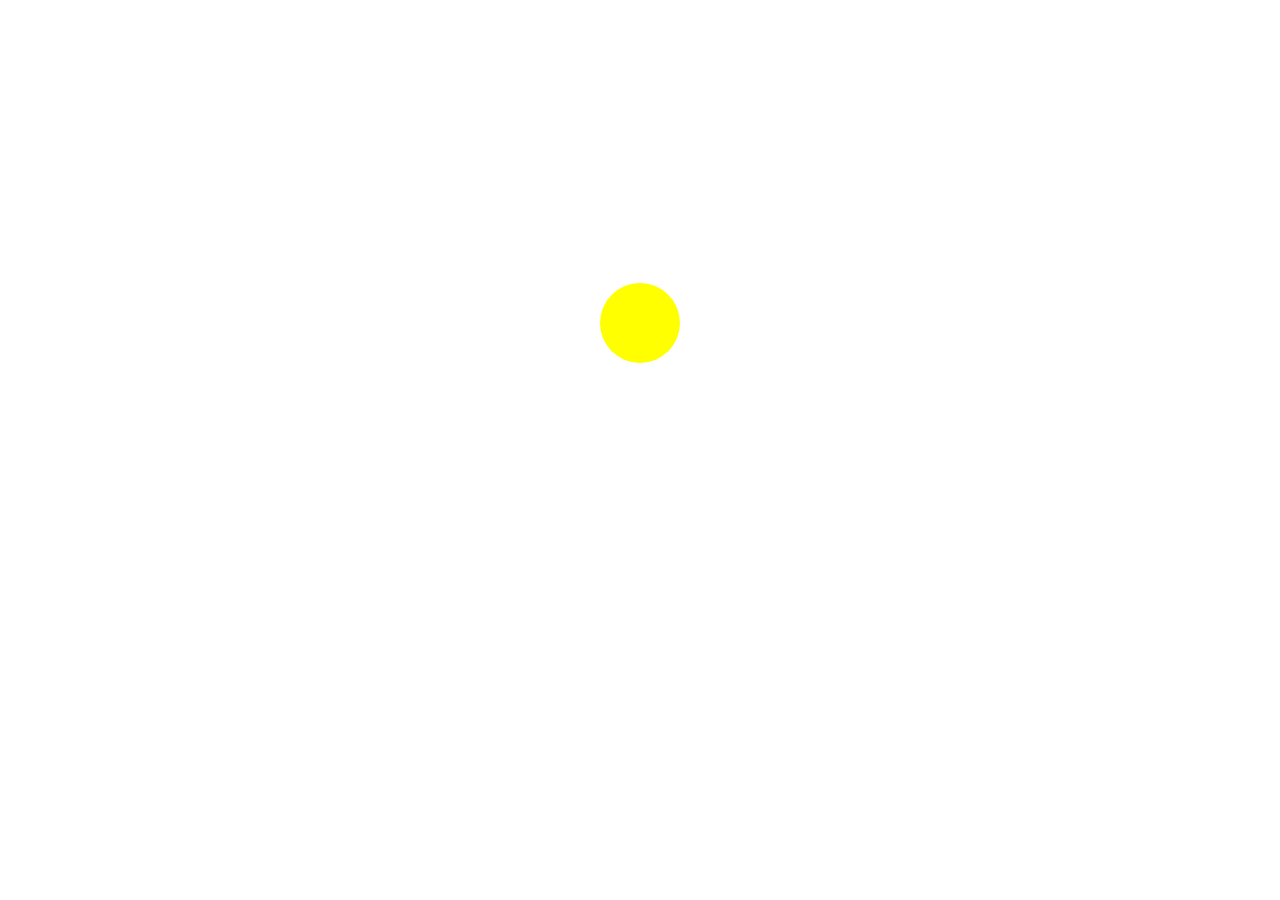
==== pie.html @ 100f2202 "0.0.1 изменение макета, стиля и логики" ====
<!DOCTYPE html>
<html lang="ru">

<head>
    <meta charset="UTF-8">
    <meta http-equiv="X-UA-Compatible" content="IE=edge">
    <meta name="viewport" content="width=device-width, initial-scale=1.0">
    <title>sun</title>
    <link rel="stylesheet" href="pie.css">
    <script src="https://ajax.googleapis.com/ajax/libs/jquery/1.9.1/jquery.min.js"></script>
</head>

<body>
    <div id="sunCanvas">
        <div class="sunrayGood">
            <a class="sunray" id="0">
                <a class="sunray" id="1"></a>
                <a class="sunray" id="2"></a>
                <a class="sunray" id="3"></a>
                <a class="sunray" id="4"></a>
                <a class="sunray" id="5"></a>
                <a class="sunray" id="6"></a>
                <a class="sunray" id="7"></a>
                <a class="sunray" id="8"></a>
                <a class="sunray" id="9"></a>
                <a class="sunray" id="10"></a>
                <a class="sunray" id="11"></a>
                <a class="sunray" id="12"></a>
                <a class="sunray" id="13"></a>
                <a class="sunray" id="14"></a>
                <a class="sunray" id="15"></a>
                <a class="sunray" id="16"></a>
                <a class="sunray" id="17"></a>
                <a class="sunray" id="18"></a>
                <a class="sunray" id="19"></a>
                <a class="sunray" id="20"></a>
                <a class="sunray" id="21"></a>
                <a class="sunray" id="22"></a>
                <a class="sunray" id="23"></a>
                <a class="sunray" id="24"></a>
                <a class="sunray" id="25"></a>
                <a class="sunray" id="26"></a>
                <a class="sunray" id="27"></a>
                <a class="sunray" id="28"></a>
                <a class="sunray" id="29"></a>
                <a class="sunrayBtn"></a>
        </div>
    </div>
    <div id="contentText">
        <div class="infoBlock">
        </div>
    </div>
    <script src="pie.js"></script>
</body>

</html>
---- pie.css ----
#sunCanvas {
    display: flex;
    text-align: center;
    justify-content: center;
}

.sunrayGood {
    position: relative;
}

.sunray {
    position: absolute;
    top: 50%;
    left: 50%;
    transform: translate(-50%, -50%);
    display: flex;
    align-items: center;
    justify-content: center;
    height: 3em;
    width: 3em;
    border-radius: 50%;
    text-decoration: none;
    background-color: bisque;
    color: brown;
    outline: none;
    transform: 0.5s;
    cursor:pointer;
}

.sunrayBtn {
    position: absolute;
    top: 50%;
    left: 50%;
    transform: translate(-50%, -50%);
    height: 80px;
    width: 80px;
    border-radius: 50%;
    background-color: yellow;
    color: brown;
    outline: none;
}

#contentText {
    position: absolute;
    width: 100%;
    height: 100%;
    top: 0;
    display: none;
    background-color: rgba(0, 0, 0, 0.3);
}

.hide {
    display: none;
}

.infoBlock {
    min-width: 500px;
    width: 50vw;
    min-height: 300px;
    height: 70vh;
    border-radius: 15px;
    margin: auto;
    background-color: #eee;
    color: black;
    padding: 1em;
    border: 5px solid #ddd;
    overflow-y: scroll;
    scrollbar-width: thin;
    scrollbar-color: #ddd #eee;

}
.infoBlock::-webkit-scrollbar{
     width: 50px;
     background: #eee;
 }

.infoBlock::-webkit-scrollbar-thumb {
    background-color: #ddd;
}
/**.infoBlock img {
    float: left;
    height: auto;
    width: 10em;
    padding: 0.5em;

}*/


.gallery {
    float: left;
    width: 15em;
    padding: 0.5em;
}

.image {
    width: 50%;
    height: auto;
}

#magnify {
    display: none;
    /* position: absolute; upd: 24.10.2016 */
    position: fixed;
    max-width: 600px;
    height: auto;
    z-index: 9999;
}

#magnify img {
    width: 100%;
}

/* затемняющий фон */
#overlay {
    display: none;
    background: #000;
    position: fixed;
    top: 0;
    left: 0;
    height: 100%;
    width: 100%;
    opacity: 0.5;
    z-index: 9990;
}

/* кнопка закрытия */
#close-popup {
    width: 30px;
    height: 30px;
    background: #FFFFFF;
    border: 1px solid #AFAFAF;
    border-radius: 15px;
    cursor: pointer;
    position: absolute;
    top: 15px;
    right: 15px;
}

#close-popup i {
    width: 30px;
    height: 30px;
    background: url(https://codernote.ru/files/cross.png) no-repeat center center;
    background-size: 16px 16px;
    display: block;
}

@keyframes rota {
    25% {
        transform: rotate(360deg);
    }
}

#close-popup:hover {
    animation: rota 4s infinite normal;
    -webkit-animation-iteration-count: 1;
    animation-iteration-count: 1;
}
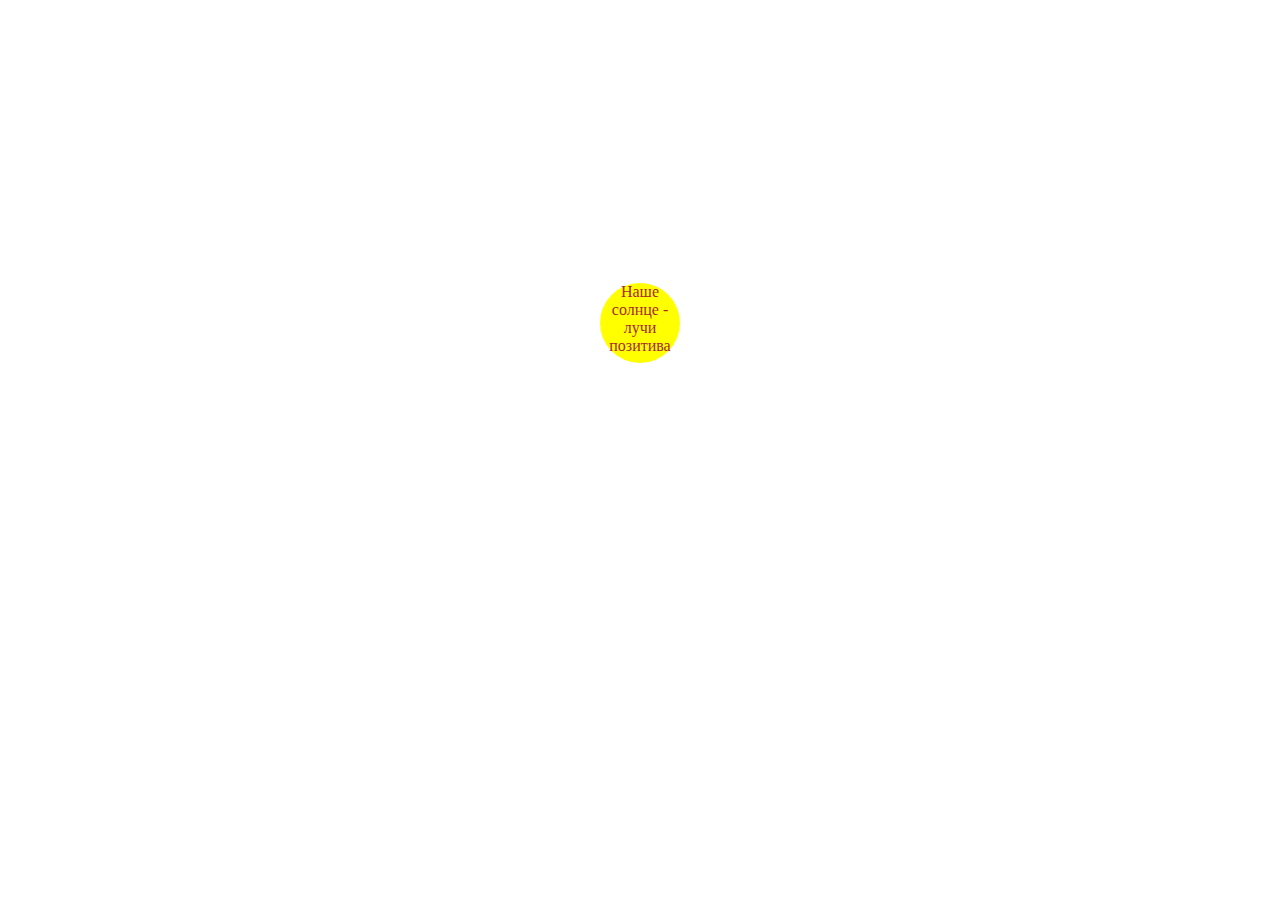
==== commit 934428f6: "0.0.2 изменение трансформации "лучей"" ====
--- a/pie.html
+++ b/pie.html
@@ -13,8 +13,8 @@
 <body>
     <div id="sunCanvas">
         <div class="sunrayGood">
-            <a class="sunray" id="0">
-                <a class="sunray" id="1"></a>
+            <a class="sunray" id="0">1</a>
+                <a class="sunray" id="1">2</a>
                 <a class="sunray" id="2"></a>
                 <a class="sunray" id="3"></a>
                 <a class="sunray" id="4"></a>
@@ -28,7 +28,7 @@
                 <a class="sunray" id="12"></a>
                 <a class="sunray" id="13"></a>
                 <a class="sunray" id="14"></a>
-                <a class="sunray" id="15"></a>
+                <!--<a class="sunray" id="15"></a>
                 <a class="sunray" id="16"></a>
                 <a class="sunray" id="17"></a>
                 <a class="sunray" id="18"></a>
@@ -42,8 +42,8 @@
                 <a class="sunray" id="26"></a>
                 <a class="sunray" id="27"></a>
                 <a class="sunray" id="28"></a>
-                <a class="sunray" id="29"></a>
-                <a class="sunrayBtn"></a>
+                <a class="sunray" id="29"></a>-->
+                <a class="sunrayBtn">Наше солнце - лучи позитива</a>
         </div>
     </div>
     <div id="contentText">
--- a/pie.css
+++ b/pie.css
@@ -38,6 +38,7 @@
     background-color: yellow;
     color: brown;
     outline: none;
+    cursor:pointer;
 }
 
 #contentText {
